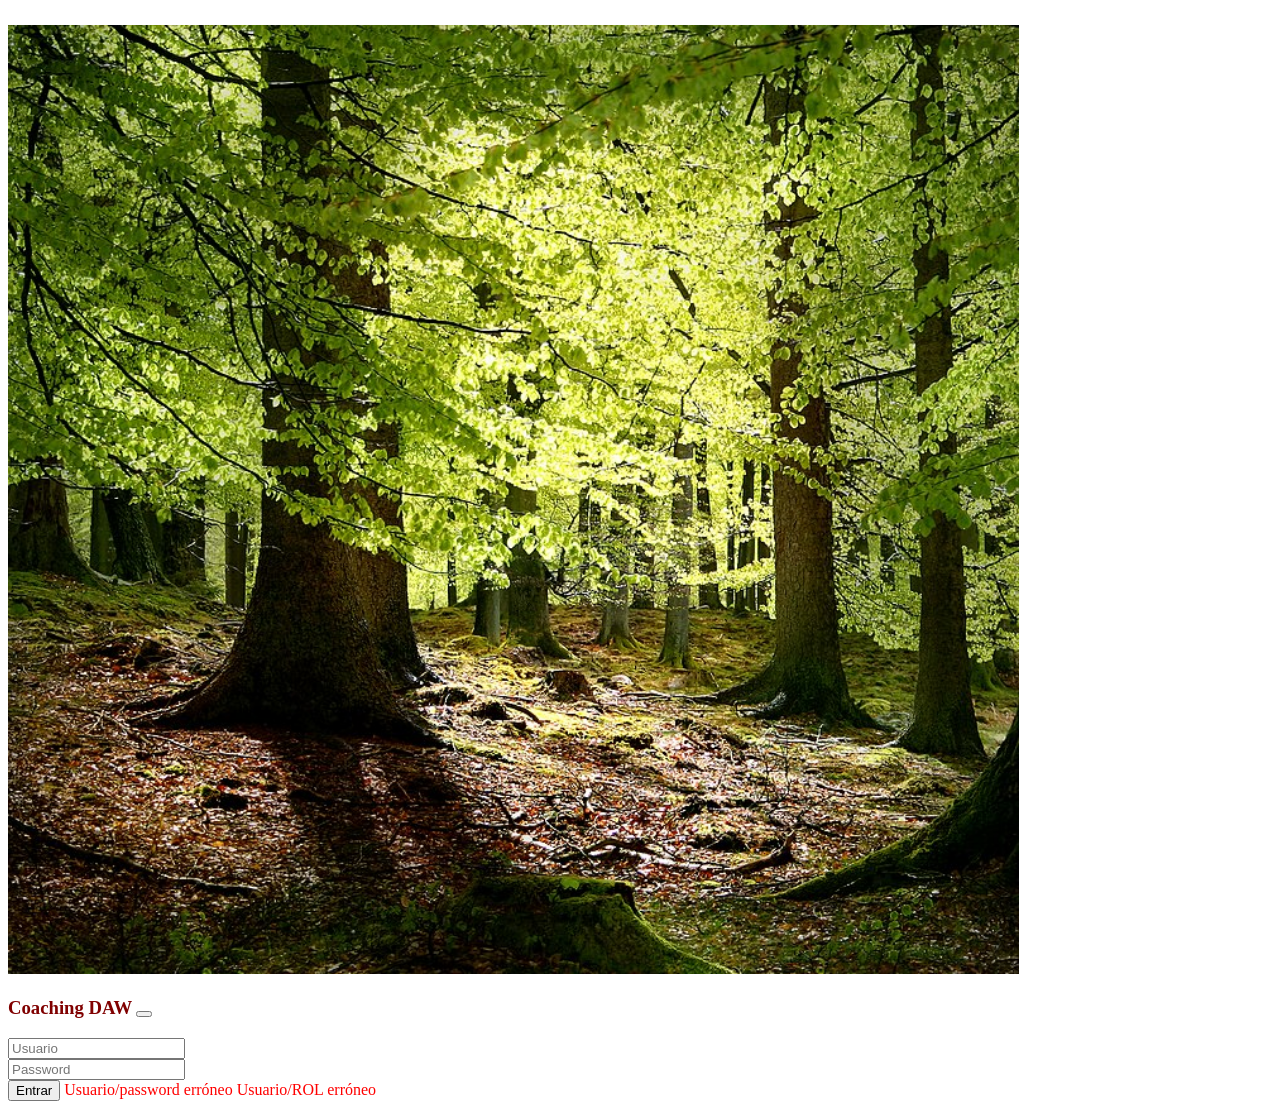
==== html/index.html @ 5b7907d3 "Implementado Almanaque" ====
<!DOCTYPE html>
<html>
<head>
	<meta http-equiv='Content-Type' content='text/html; charset=utf-8'>
	<meta name='viewport' content='width=device-width, user-scalable=no'>
	<title>Login</title>


<!--  ==================== LOCAL ==================  -->
   <link rel="stylesheet" href="lib/bootstrap_335.min.css">
   <link rel="stylesheet" href="lib/font-awesome_430.min.css">
   <script type='text/javascript' src="lib/jquery_321.min.js"></script>
   <script type='text/javascript' src="lib/bootstrap_337.min.js"></script>
   <script type='text/javascript' src="lib/vue_2517.js"></script>
	<script type='text/javascript' src='lib/libBase64.js'></script>

  <script type="module" src="/js/index.js"></script>

</head>


<body>
	<div class="container">
		<div class="row">
	    <div id="loginbox" class="mainbox col-md-6 col-md-offset-3 col-sm-6 col-sm-offset-3"> 
        <div class="panel panel-default"  style="margin-top:25px">
					<div class="panel-heading">

						<img src="/img/login.jpg" width="80%">
						<div class="panel-title text-center">
							<h3 style="color:maroon;display:inline-block">Coaching DAW</h3>
							<button style="font-size:160%;margin-top:6px" class="btn btn-success pull-right" onclick="goPag('INFO')" >
								<i class="fa fa-info"></i> 
							</button>
						</div>
					</div>     

					<div class="panel-body" id="divLogin" >
						<form name="form" id="form" class="form-horizontal" enctype="multipart/form-data" method="POST" action="">
							<div class="input-group">
								<span class="input-group-addon"><i class="fa fa-user"></i></span>
								<input v-model="user" id="user" type="text" class="form-control" name="user" value="" placeholder="Usuario">                                        
							</div>

							<div class="input-group">
								<span class="input-group-addon"><i class="fa fa-lock"></i></span>
								<input v-model="pwd" id="password" type="password" class="form-control" name="password" placeholder="Password">
							</div>                                                                  

							<div class="form-group">
								<div class="col-sm-12 controls">
									<button id="submit" type="button" class="btn btn-primary  form-control" v-on:click="validaUsrPwd()"><i class="fa fa-sign-in"></i> Entrar</button>
									<span style="color:red" v-if="error === true">Usuario/password erróneo</span>
									<span style="color:red" v-if="noRol === true">Usuario/ROL erróneo</span>
								</div>
							</div>
						</form>     
					</div>  <!-- divLogin -->                   
        </div>  <!-- panel-default -->
			</div> <!-- loginbox -->
		</div> <!-- row -->
	</div> <!-- container -->

</body>
</html>
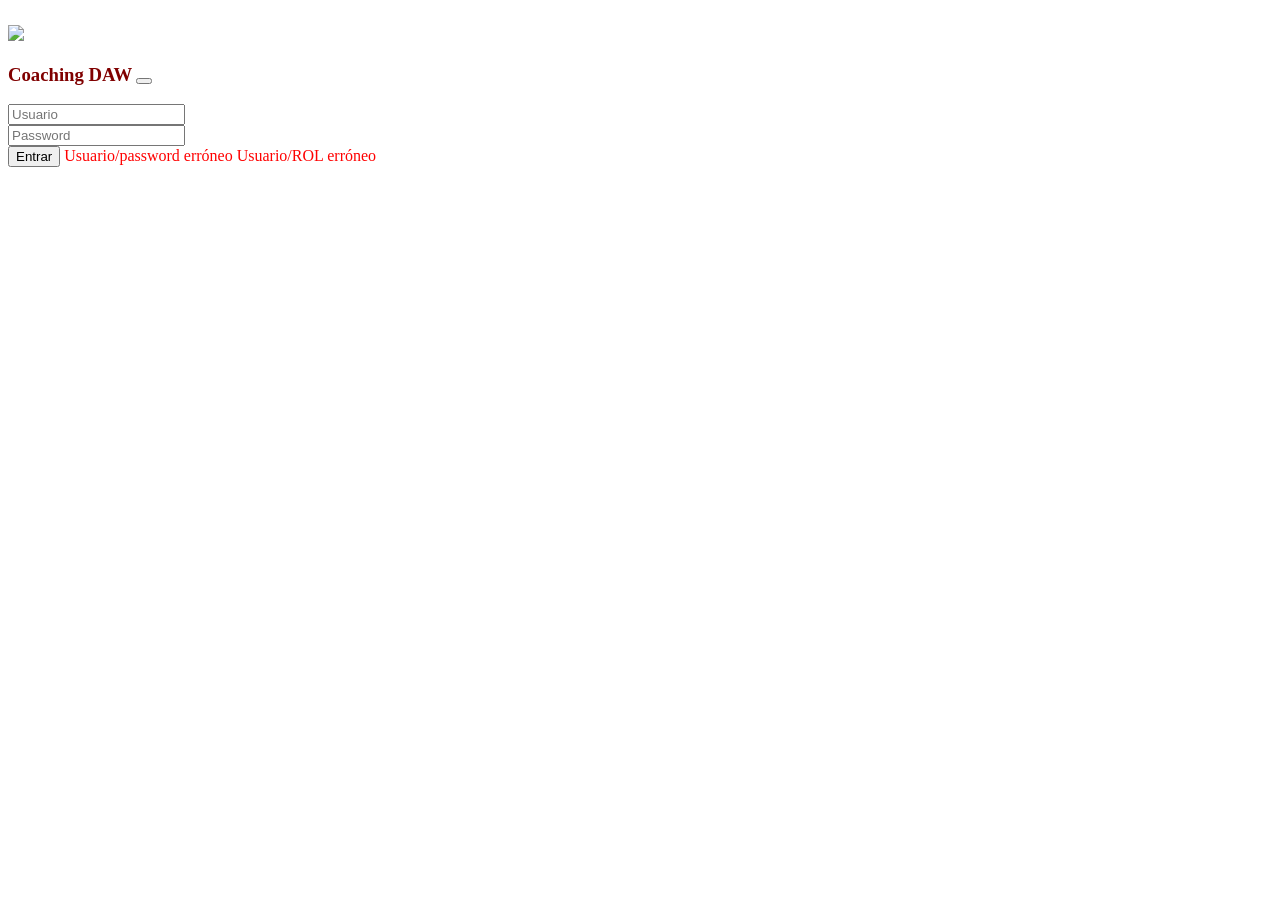
==== commit ffe7c6a1: "Actualizando paths para PM2" ====
--- a/html/index.html
+++ b/html/index.html
@@ -14,7 +14,7 @@
    <script type='text/javascript' src="lib/vue_2517.js"></script>
 	<script type='text/javascript' src='lib/libBase64.js'></script>
 
-  <script type="module" src="/js/index.js"></script>
+  <script type="module" src="js/index.js"></script>
 
 </head>
 
@@ -26,7 +26,7 @@
         <div class="panel panel-default"  style="margin-top:25px">
 					<div class="panel-heading">
 
-						<img src="/img/login.jpg" width="80%">
+						<img src="img/login.jpg" width="80%">
 						<div class="panel-title text-center">
 							<h3 style="color:maroon;display:inline-block">Coaching DAW</h3>
 							<button style="font-size:160%;margin-top:6px" class="btn btn-success pull-right" onclick="goPag('INFO')" >
